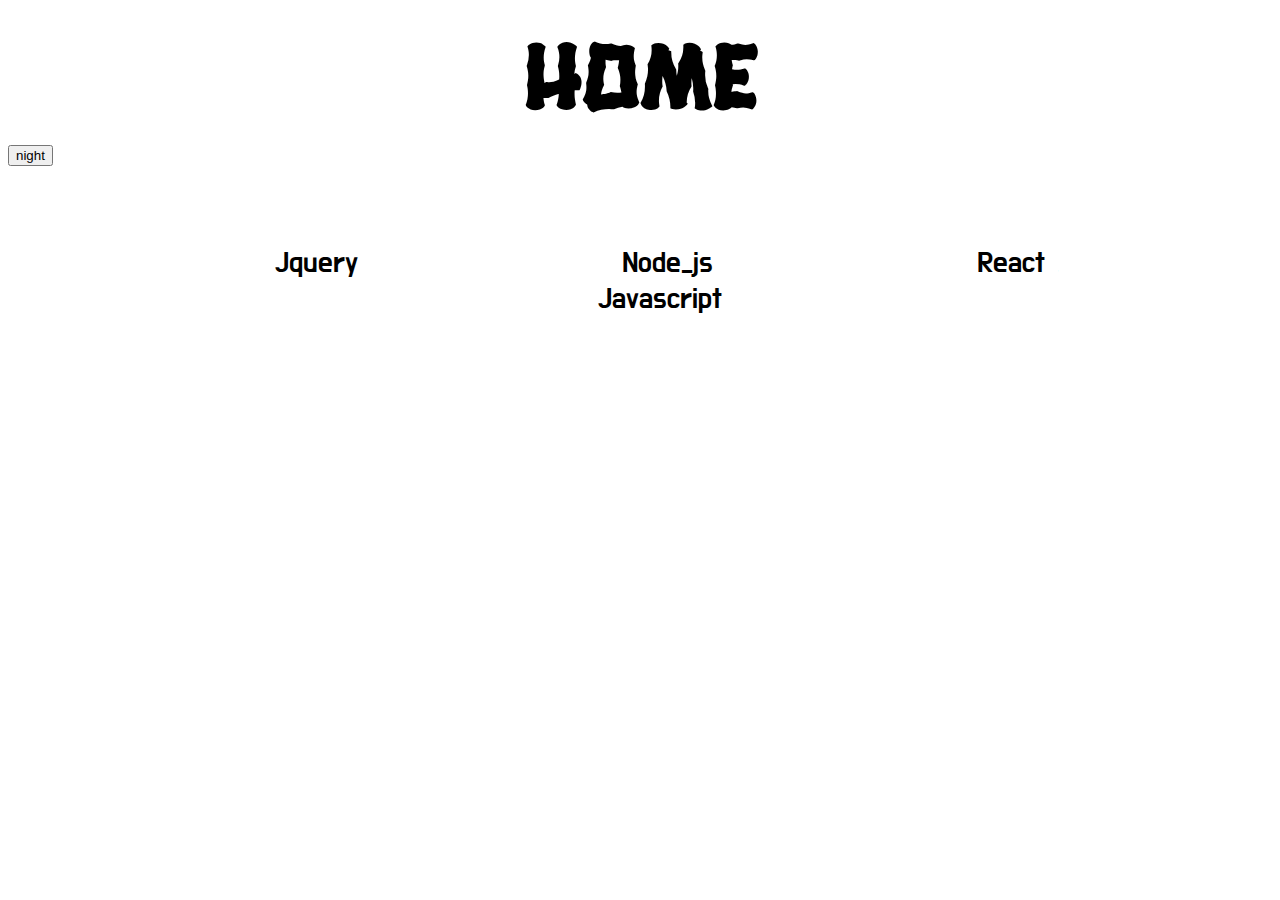
==== index.html @ 868b463a "Add css" ====
<!DOCTYPE html>
<html lang="en">

<head>
    <meta charset="UTF-8">
    <meta name="viewport" content="width=device-width, initial-scale=1.0">
    <link rel="stylesheet" href="main.css">
    <title>Day & Dark MODE</title>
</head>

<body>
    <p id="title"> <a href="index.html">Home</a></p>
    <input id="night_day" type="button" value="night" onclick="modechange()"> <!-- "night" 라고 적힌 버튼 클릭시 main.js에 있는 modechange 함수 실행-->

    <ul>
        <li><a href="Jquery.html">Jquery</a></li>
        <li><a href="Nodejs.html">Node_js</a></li>
        <li><a href="React.html">React</a></li>
        <li><a href="Javascript.html">Javascript</a></li>
    </ul>
    

    <script type="text/javascript" src="main.js"></script>
</body>

</html>
---- main.css ----
@import url('https://fonts.googleapis.com/css2?family=Hanalei+Fill&display=swap');
@import url('https://fonts.googleapis.com/css2?family=Do+Hyeon&display=swap');

#title {
    text-align: center;
    font-size: 6em;
    font-family: 'Hanalei Fill', cursive;
    margin-top: 10px;
    margin: 10px;
}

a {
    text-decoration: none;
    color: black;
}

ul {
    text-align: center;
    margin-top: 80PX;
}

li {
    margin: 130px;   
    display: inline;
    font-family: 'Do Hyeon', sans-serif;
    font-size: 1.8em;
}

h2 {
    font-family: 'Do Hyeon', sans-serif;
    font-size: 1.8em;
    text-align: center;
    margin-top: 90px;
}

p {
    font-family: 'Do Hyeon', sans-serif;
    font-size: 1.6em;
    text-align: center;
}
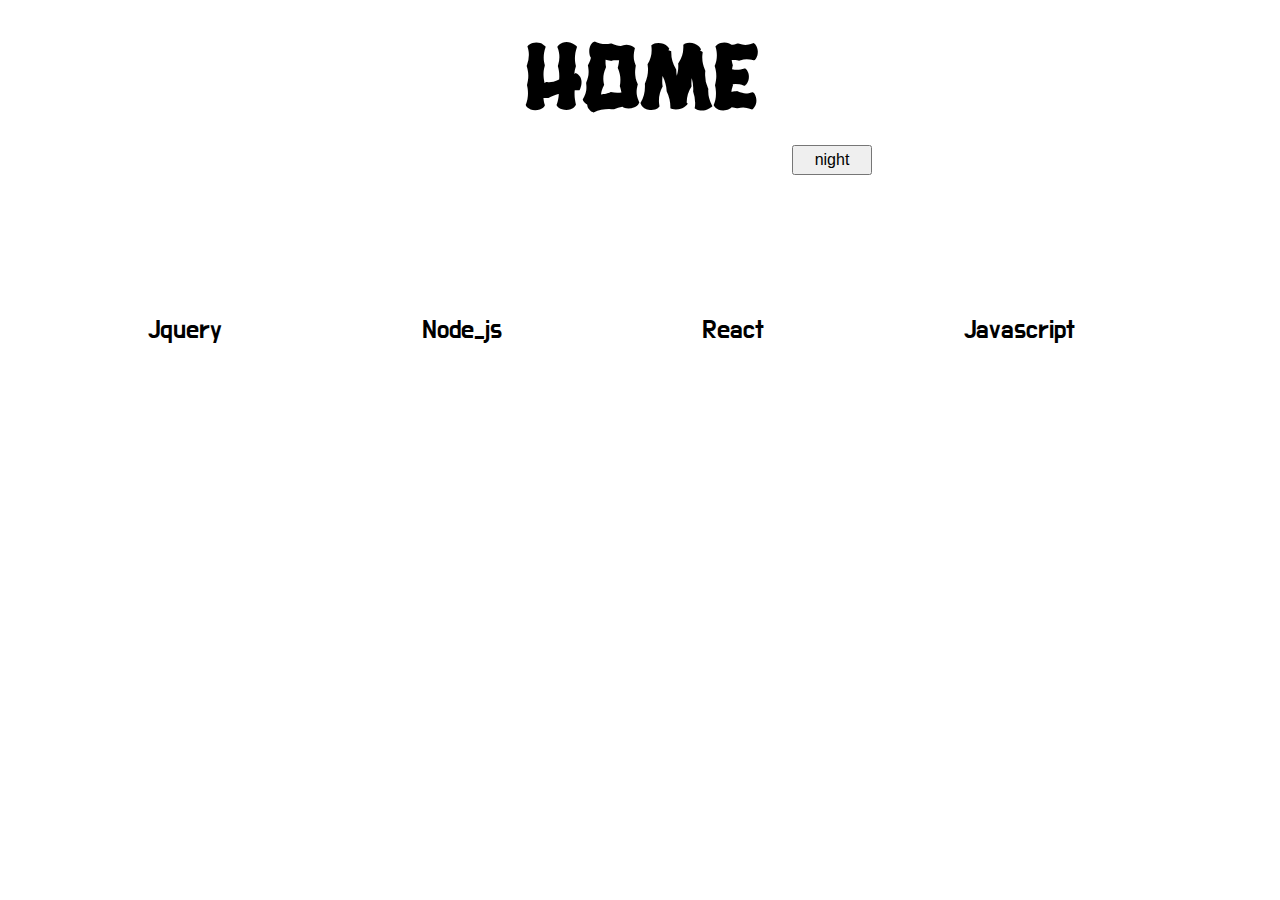
==== commit 35c375ca: "Fix change color in dark-mode" ====
--- a/index.html
+++ b/index.html
@@ -8,17 +8,19 @@
     <title>Day & Dark MODE</title>
 </head>
 
-<body>
+<body class="body">
     <p id="title"> <a href="index.html">Home</a></p>
-    <input id="night_day" type="button" value="night" onclick="modechange()"> <!-- "night" 라고 적힌 버튼 클릭시 main.js에 있는 modechange 함수 실행-->
+    <input id="night_day" type="button" value="night">
 
-    <ul>
-        <li><a href="Jquery.html">Jquery</a></li>
-        <li><a href="Nodejs.html">Node_js</a></li>
-        <li><a href="React.html">React</a></li>
-        <li><a href="Javascript.html">Javascript</a></li>
-    </ul>
-    
+    <div id="div">
+        <ul>
+            <li class="list"><a href="Jquery.html">Jquery</a></li>
+            <li class="list"><a href="Nodejs.html">Node_js</a></li>
+            <li class="list"><a href="React.html">React</a></li>
+            <li class="list"><a href="Javascript.html">Javascript</a></li>
+        </ul>
+    </div>
+
 
     <script type="text/javascript" src="main.js"></script>
 </body>
--- a/main.css
+++ b/main.css
@@ -2,11 +2,19 @@
 @import url('https://fonts.googleapis.com/css2?family=Do+Hyeon&display=swap');
 
 #title {
+    font-family: 'Hanalei Fill', cursive;
     text-align: center;
     font-size: 6em;
-    font-family: 'Hanalei Fill', cursive;
     margin-top: 10px;
     margin: 10px;
+}
+
+#night_day {
+    float: right;
+    margin-right: 400px;
+    width: 80px;
+    height: 30px;
+    font-size :medium
 }
 
 a {
@@ -17,13 +25,14 @@
 ul {
     text-align: center;
     margin-top: 80PX;
+    display: flex;
+    list-style: none;
 }
 
 li {
-    margin: 130px;   
-    display: inline;
+    margin: 100px;   
     font-family: 'Do Hyeon', sans-serif;
-    font-size: 1.8em;
+    font-size: 1.6em;
 }
 
 h2 {
